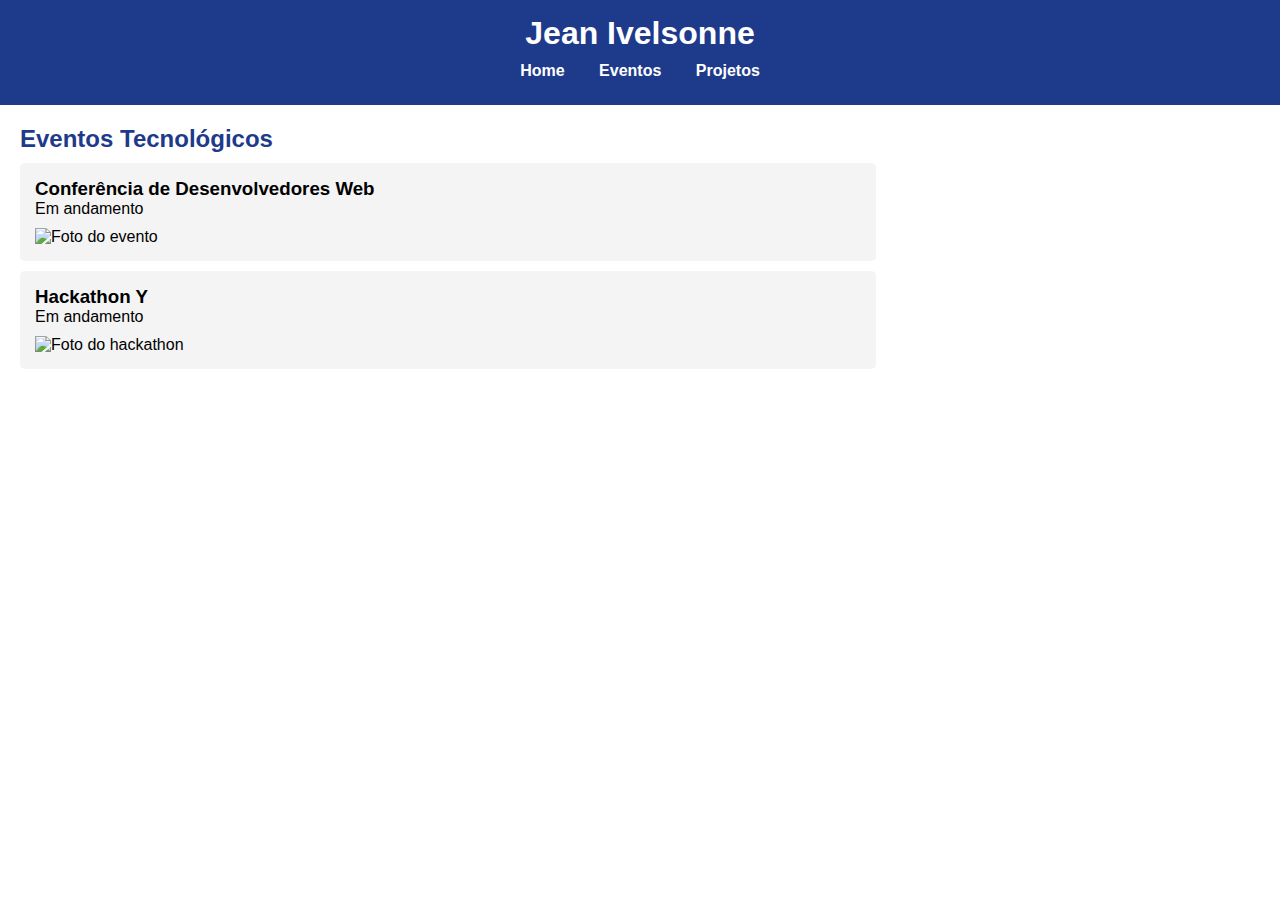
==== evento.html @ d3102900 "Corrigindo" ====
<!DOCTYPE html>
<html lang="en">
<head>
    <meta charset="UTF-8">
    <meta name="viewport" content="width=device-width, initial-scale=1.0">
    <title>Eventos - Jean Ivelsonne</title>
    <link rel="stylesheet" href="styles.css">
</head>
<body>

    <header class="main-header">
        <h1>Jean Ivelsonne</h1>
        <nav>
            <ul>
                <li><a href="index.html">Home</a></li>
                <li><a href="evento.html">Eventos</a></li>
                <li><a href="projetos.html">Projetos</a></li>
            </ul>
        </nav>
    </header>

    <main class="content">
        <h2>Eventos Tecnológicos</h2>
        <div class="event">
            <h3>Conferência de Desenvolvedores Web</h3>
            <p>Em andamento</p>
            <img src="evento1.jpg" alt="Foto do evento">
        </div>

        <div class="event">
            <h3>Hackathon Y</h3>
            <p>Em andamento</p>
            <img src="evento2.jpg" alt="Foto do hackathon">
        </div>
    </main>

</body>
</html>
---- styles.css ----
/* Reset */
* {
    margin: 0;
    padding: 0;
    box-sizing: border-box;
    font-family: Arial, sans-serif;
}

/* Cabeçalho */
.main-header {
    background: #1E3A8A;
    color: white;
    padding: 15px;
    text-align: center;
}

.main-header nav ul {
    list-style: none;
    padding: 10px;
}

.main-header nav ul li {
    display: inline;
    margin: 0 15px;
}

.main-header nav ul li a {
    color: white;
    text-decoration: none;
    font-weight: bold;
}

/* Layout principal */
.container {
    display: flex;
    max-width: 900px;
    margin: 20px auto;
    background: white;
    box-shadow: 0px 0px 10px rgba(0, 0, 0, 0.1);
}

/* Barra Lateral */
.sidebar {
    width: 30%;
    background: #dfe7fd;
    padding: 20px;
    text-align: center;
}

.profile-img img {
    width: 100px;
    height: 100px;
    border-radius: 50%;
    margin-bottom: 20px;
}

.contact, .education, .skills {
    margin-bottom: 20px;
}

/* Conteúdo Principal */
.content {
    width: 70%;
    padding: 20px;
}

.content h2 {
    color: #1E3A8A;
    margin-bottom: 10px;
}

/* Seções de eventos e projetos */
.event, .project {
    background: #f4f4f4;
    padding: 15px;
    margin: 10px 0;
    border-radius: 5px;
}

.event img {
    width: 100%;
    max-width: 300px;
    display: block;
    margin-top: 10px;
}

/* Responsividade */
@media (max-width: 768px) {
    .container {
        flex-direction: column;
    }

    .sidebar, .content {
        width: 100%;
    }
}


.work, .cursos, .atividade {
    margin-top: 60px; /* Ajuste conforme necessário */
}
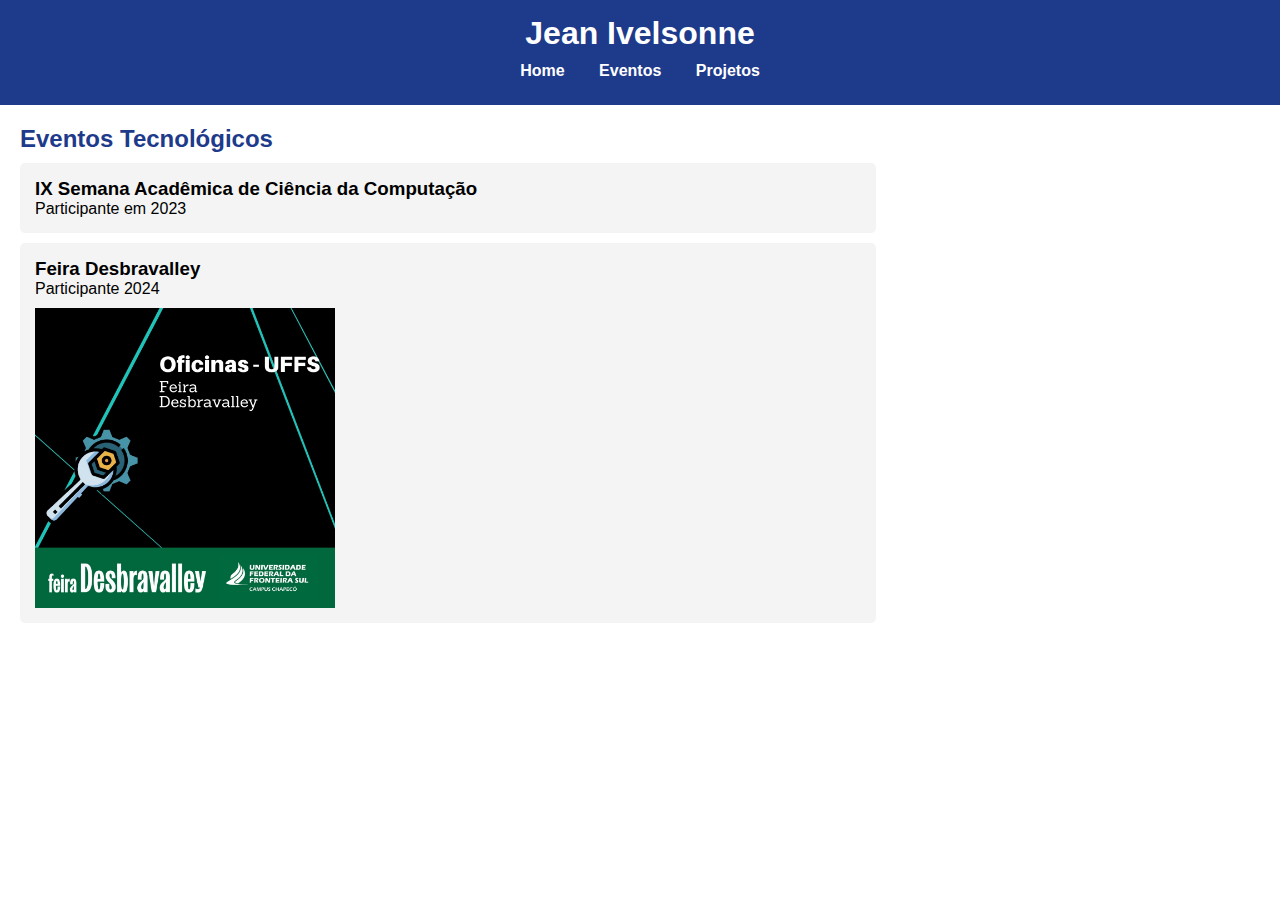
==== commit bdb6fa60: "Atualização" ====
--- a/evento.html
+++ b/evento.html
@@ -22,15 +22,14 @@
     <main class="content">
         <h2>Eventos Tecnológicos</h2>
         <div class="event">
-            <h3>Conferência de Desenvolvedores Web</h3>
-            <p>Em andamento</p>
-            <img src="evento1.jpg" alt="Foto do evento">
+            <h3> IX Semana Acadêmica de Ciência da Computação</h3>
+            <p>Participante em 2023</p>
         </div>
 
         <div class="event">
-            <h3>Hackathon Y</h3>
-            <p>Em andamento</p>
-            <img src="evento2.jpg" alt="Foto do hackathon">
+            <h3>Feira Desbravalley</h3>
+            <p>Participante 2024</p>
+            <img src="desbravalley.jpg" alt="Foto do desbravalley">
         </div>
     </main>
 
--- a/styles.css
+++ b/styles.css
@@ -99,3 +99,7 @@
 .work, .cursos, .atividade {
     margin-top: 60px; /* Ajuste conforme necessário */
 }
+
+.pcertification{
+    margin-top: 20px;
+}